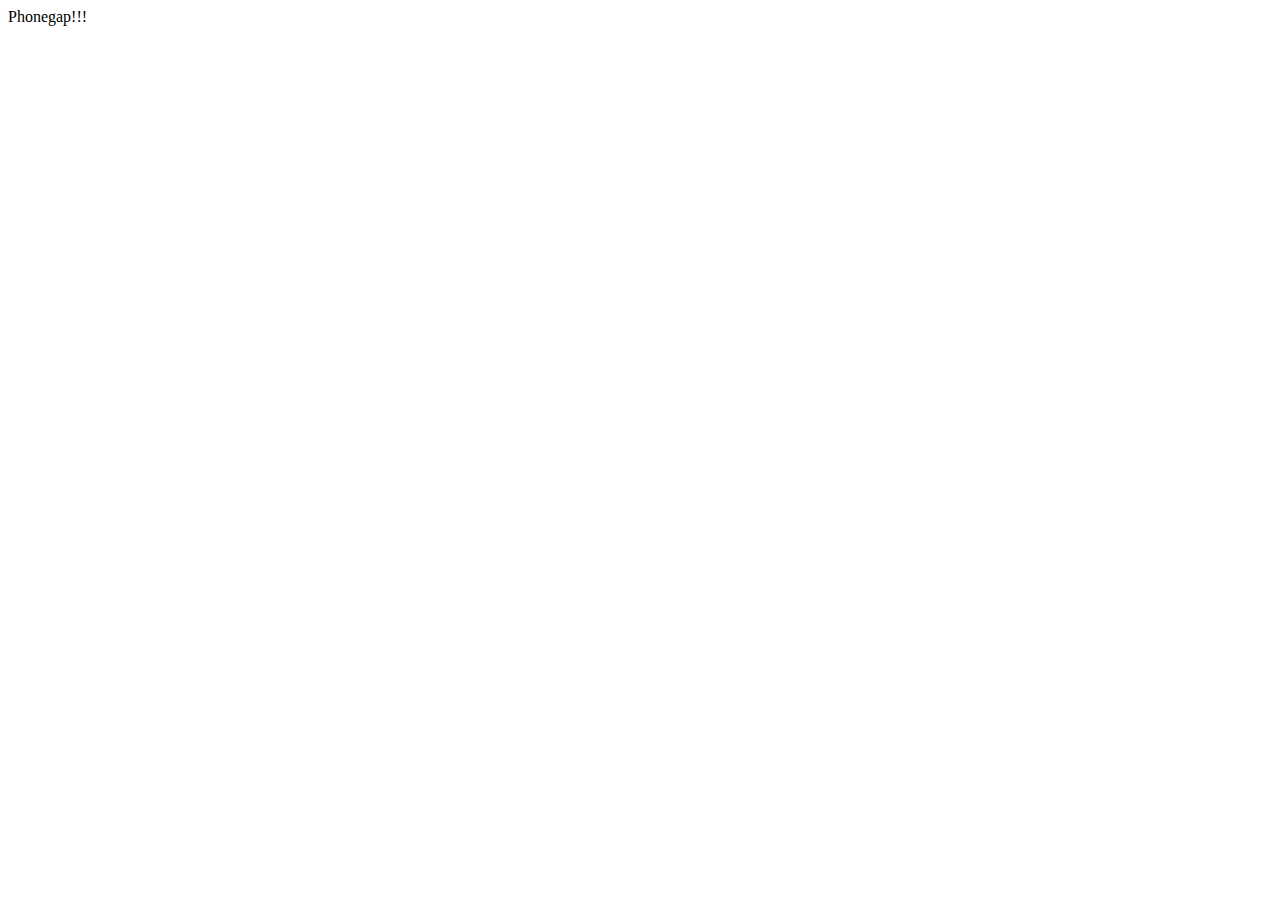
==== index.html @ 8880a421 "index.css everywhere" ====
<html>
    <head>
        <meta charset="utf-8" />
        <meta name="format-detection" content="telephone=no" />
        <meta name="msapplication-tap-highlight" content="no" />
        <!-- WARNING: for iOS 7, remove the width=device-width and height=device-height attributes. See https://issues.apache.org/jira/browse/CB-4323 -->
        <meta name="viewport" content="user-scalable=no, initial-scale=1, maximum-scale=1, minimum-scale=1, width=device-width, height=device-height, target-densitydpi=device-dpi" />
        <link rel="stylesheet" type="text/css" href="css/index.css" />
        <title>Posted</title>
        <script>window._cordovaNative = true;</script>
    </head>
    <body ng-app="PhonegapApp">
        Phonegap!!!
        <div ng-include="/home.html">
        <script type="text/javascript" src="/lib/phonegap.js"></script>
    </body>
</html>
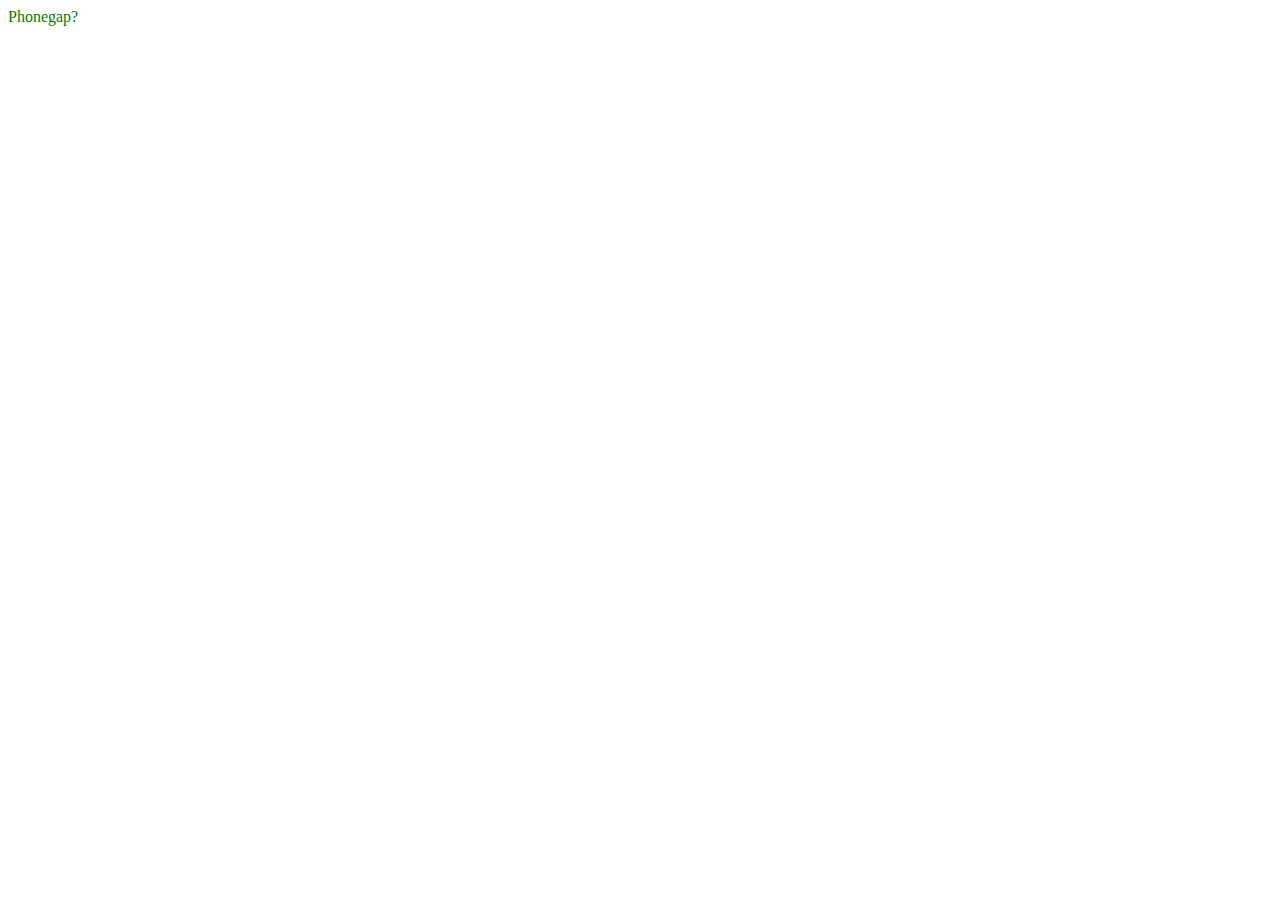
==== commit 2e662c76: "fix include" ====
--- a/index.html
+++ b/index.html
@@ -6,12 +6,16 @@
         <!-- WARNING: for iOS 7, remove the width=device-width and height=device-height attributes. See https://issues.apache.org/jira/browse/CB-4323 -->
         <meta name="viewport" content="user-scalable=no, initial-scale=1, maximum-scale=1, minimum-scale=1, width=device-width, height=device-height, target-densitydpi=device-dpi" />
         <link rel="stylesheet" type="text/css" href="css/index.css" />
+        <script src="bower/angular/angular.min.js"></script>
+        <script>
+          var PhonegapApp = angular.module('PhonegapApp', []);
+        </script>
         <title>Posted</title>
         <script>window._cordovaNative = true;</script>
     </head>
     <body ng-app="PhonegapApp">
-        Phonegap!!!
-        <div ng-include="/home.html">
+        Phonegap?
+        <div ng-include="'home.html'">
         <script type="text/javascript" src="/lib/phonegap.js"></script>
     </body>
 </html>
--- a/css/index.css
+++ b/css/index.css
@@ -0,0 +1,3 @@
+body {
+  color: green;
+}
